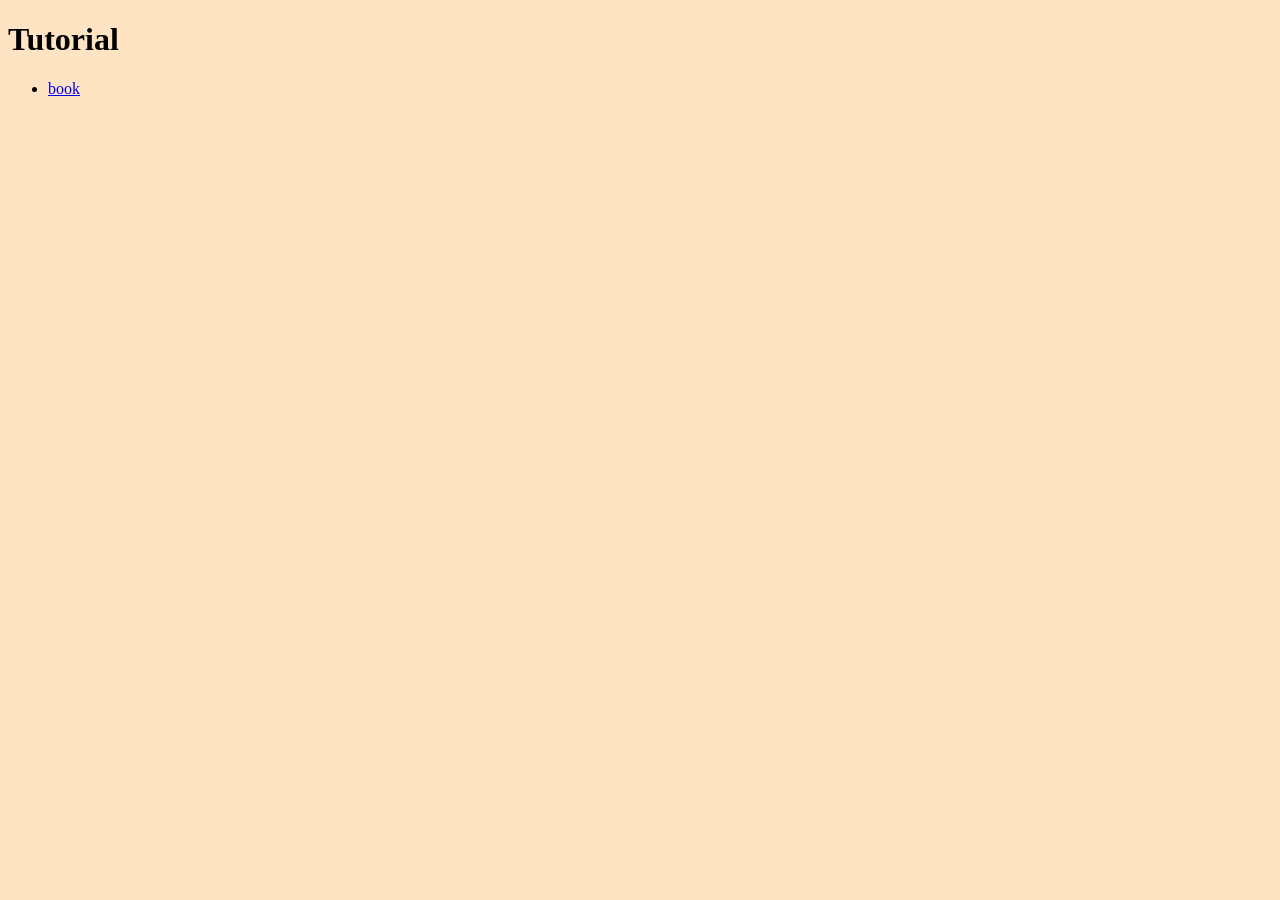
==== index.html @ 87db3bfb "Add files via upload" ====
<!doctype html>
<html lang="en">
<head>
<!-- 
    Tutorial Page
    Author: Bekzod Muminov
    Date:   09/13/2026
    
    Filename: CISW300
   </-->
<title>Book Assignments for CISW 300</title>

</head>
    <body style="background-color: bisque">
    <h1>Tutorial</h1>
        <ul>
        <li><a href="book.html">book</a></li>
        </ul>
    
    </body>
</html>
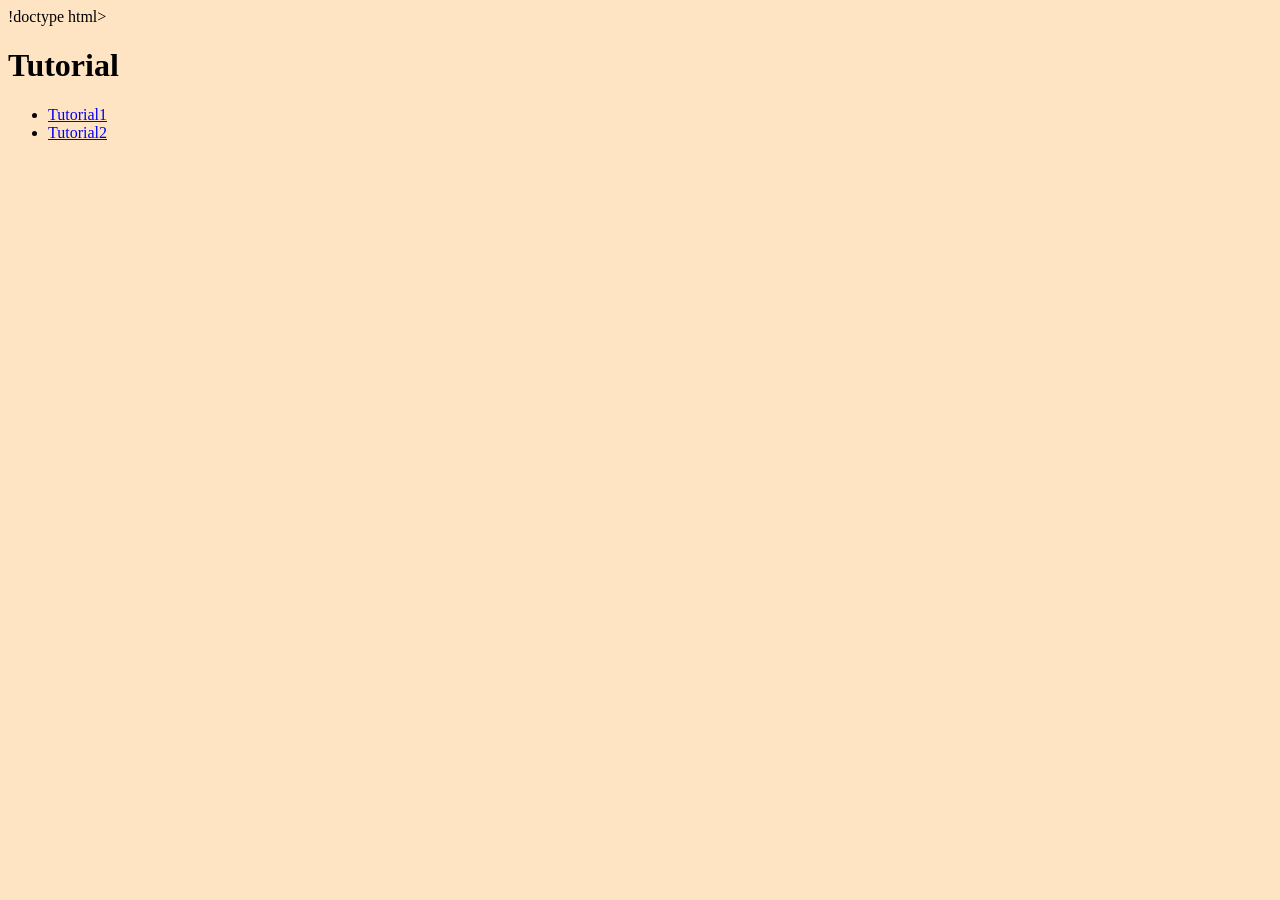
==== commit 0a859315: "Add files via upload" ====
--- a/index.html
+++ b/index.html
@@ -1,4 +1,4 @@
-<!doctype html>
+!doctype html>
 <html lang="en">
 <head>
 <!-- 
@@ -6,7 +6,7 @@
     Author: Bekzod Muminov
     Date:   09/13/2026
     
-    Filename: CISW300
+    Filename: book.html
    </-->
 <title>Book Assignments for CISW 300</title>
 
@@ -14,8 +14,9 @@
     <body style="background-color: bisque">
     <h1>Tutorial</h1>
         <ul>
-        <li><a href="book.html">book</a></li>
-        </ul>
+        <li><a href="tutorial1/ct_start.html">Tutorial1</a></li>
+            <li><a href="tutorial2/tss_home_txt.html">Tutorial2</a></li>
+    </ul>
     
     </body>
-</html>
+</html>
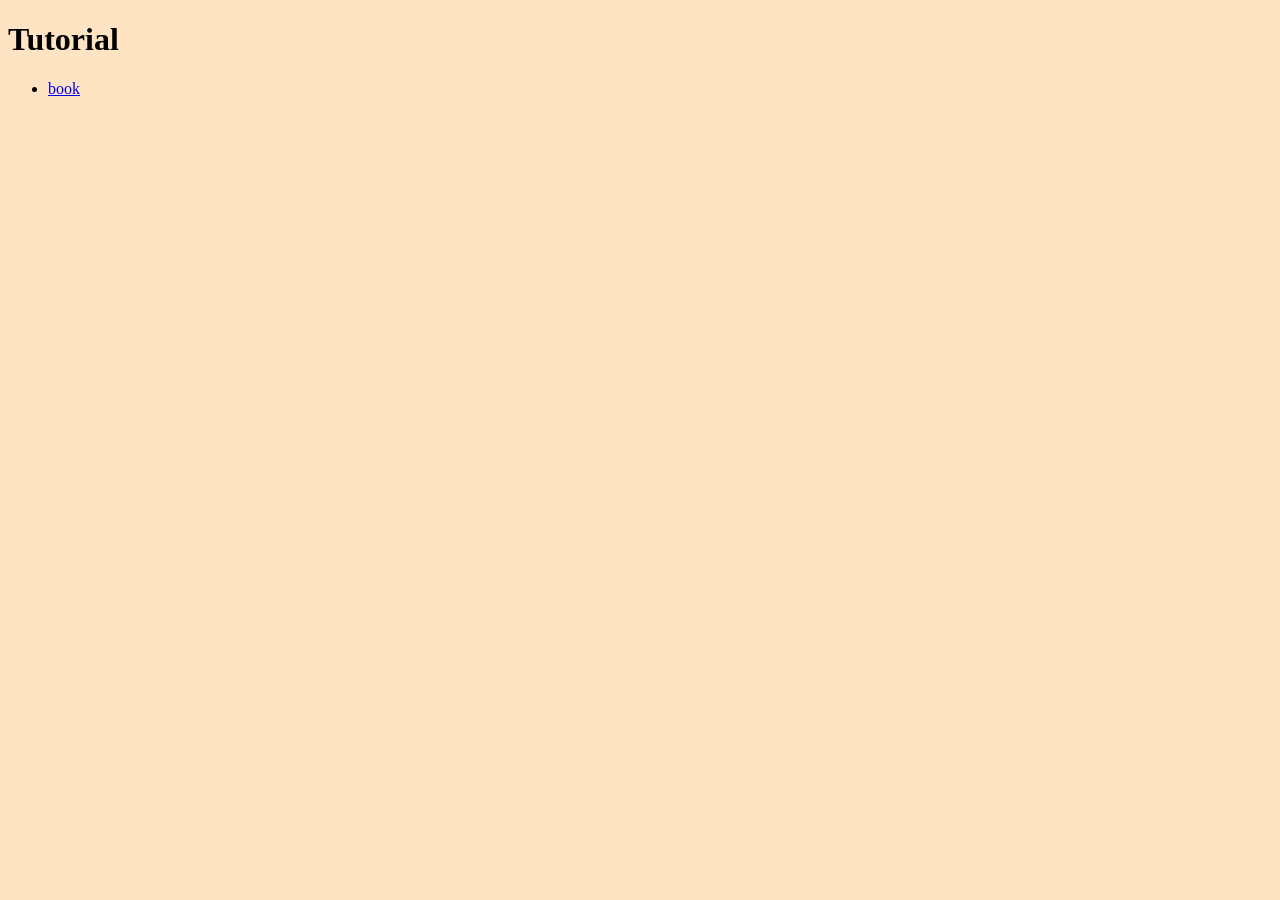
==== commit d0f8326f: "Add files via upload" ====
--- a/index.html
+++ b/index.html
@@ -1,4 +1,4 @@
-!doctype html>
+<!doctype html>
 <html lang="en">
 <head>
 <!-- 
@@ -6,7 +6,7 @@
     Author: Bekzod Muminov
     Date:   09/13/2026
     
-    Filename: book.html
+    Filename: CISW300
    </-->
 <title>Book Assignments for CISW 300</title>
 
@@ -14,9 +14,8 @@
     <body style="background-color: bisque">
     <h1>Tutorial</h1>
         <ul>
-        <li><a href="tutorial1/ct_start.html">Tutorial1</a></li>
-            <li><a href="tutorial2/tss_home_txt.html">Tutorial2</a></li>
-    </ul>
+        <li><a href="book.html">book</a></li>
+        </ul>
     
     </body>
 </html>
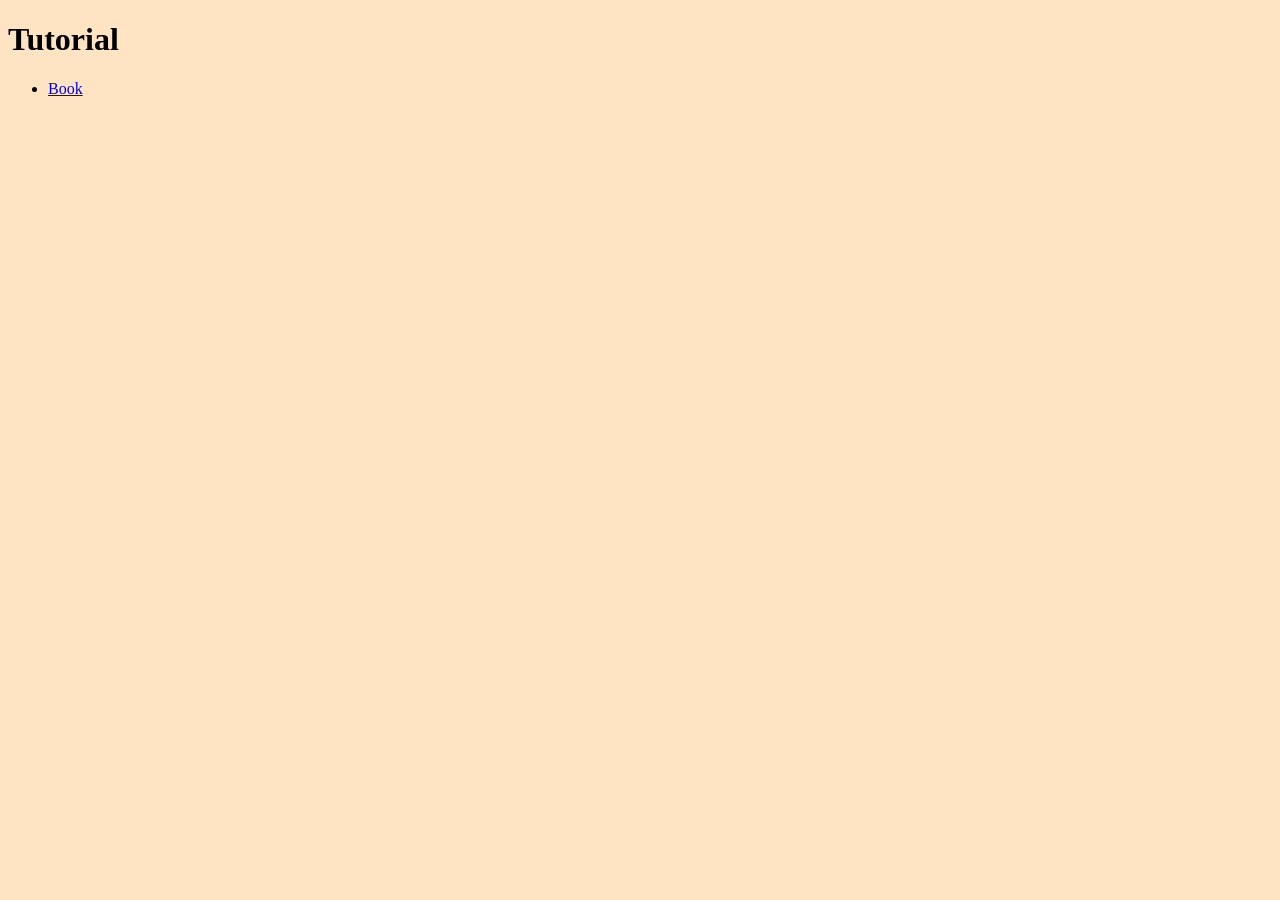
==== commit 4ab58fe3: "Add files via upload" ====
--- a/index.html
+++ b/index.html
@@ -14,7 +14,7 @@
     <body style="background-color: bisque">
     <h1>Tutorial</h1>
         <ul>
-        <li><a href="book.html">book</a></li>
+        <li><a href="book/book.html">Book</a></li>
         </ul>
     
     </body>
